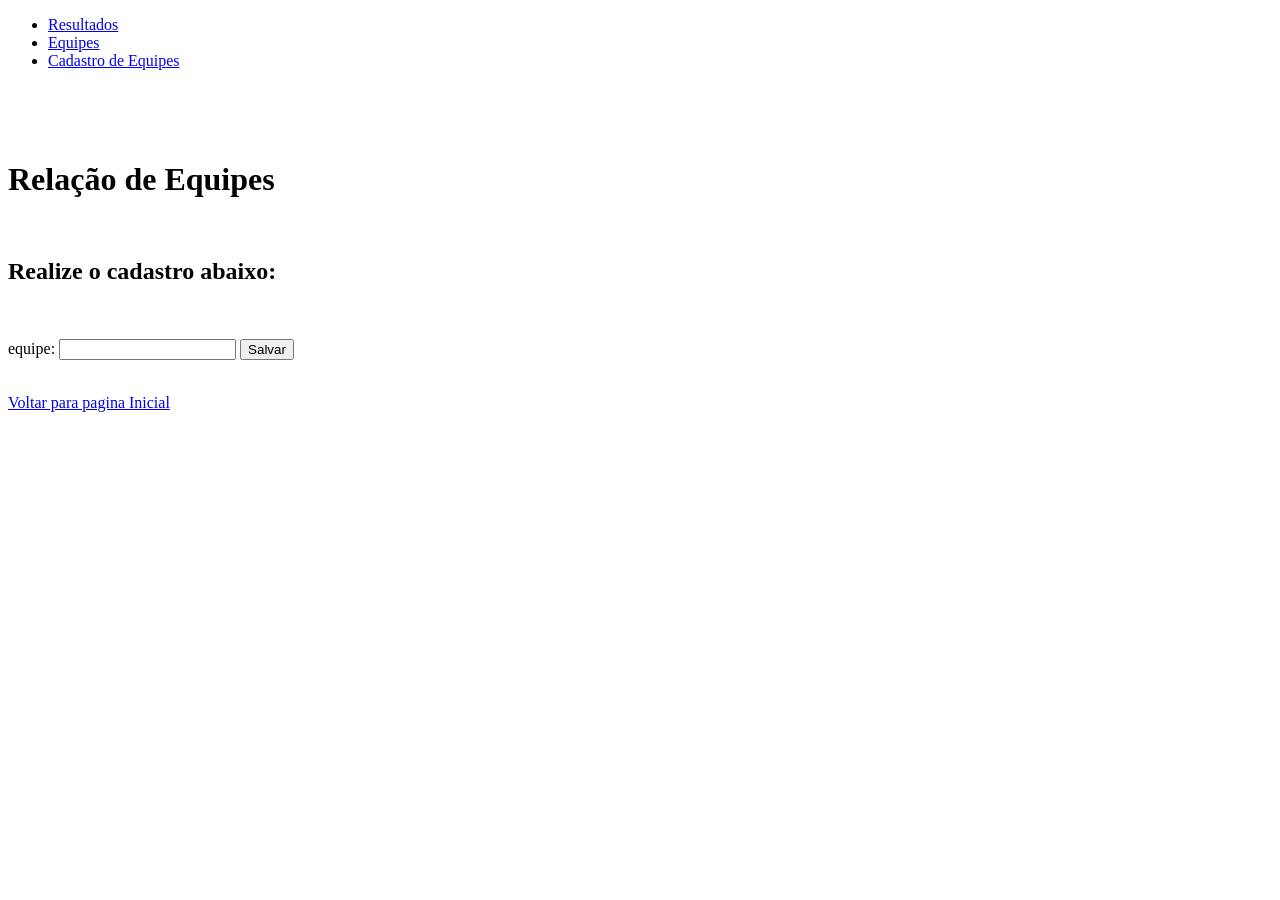
==== templates/cadastro.html @ 80b89e29 "inclusao dos arquivos do site" ====
<!DOCTYPE html>
<html>
<head>
    <meta charset="UTF-8">
    <title>Cadastro de Equipes</title>
    <link rel="stylesheet" type="text/css" href="{{ url_for('static',filename='site.css')}}"/>
</head>
<body>
        <!-- Menu do topo -->
        <ul class="topmenu">
            <li class="topmenu"><a href="index">Resultados</a></li>
            <li class="topmenu"><a href="equipes">Equipes</a></li>
            <li class="topmenu active"><a href="cadastro">Cadastro de Equipes</a></li>  
             </ul> </br></br></br>
             <!-- Fim do menu do topo -->

    <h1 class="branco">Relação de Equipes</h1><br/>
    <h2 class="branco">Realize o cadastro abaixo:</h2><br/>
    <form action="cadastrar" method="POST">
        <p class="conteudo"><label >equipe:</label> 
        <input type="text" maxlength="50" name="equipe"/>
        <input type="submit" value="Salvar"/><br/><br/></p>
     
        
        <a href="index"> Voltar para pagina Inicial </a>
    </form>
</body>
</html>
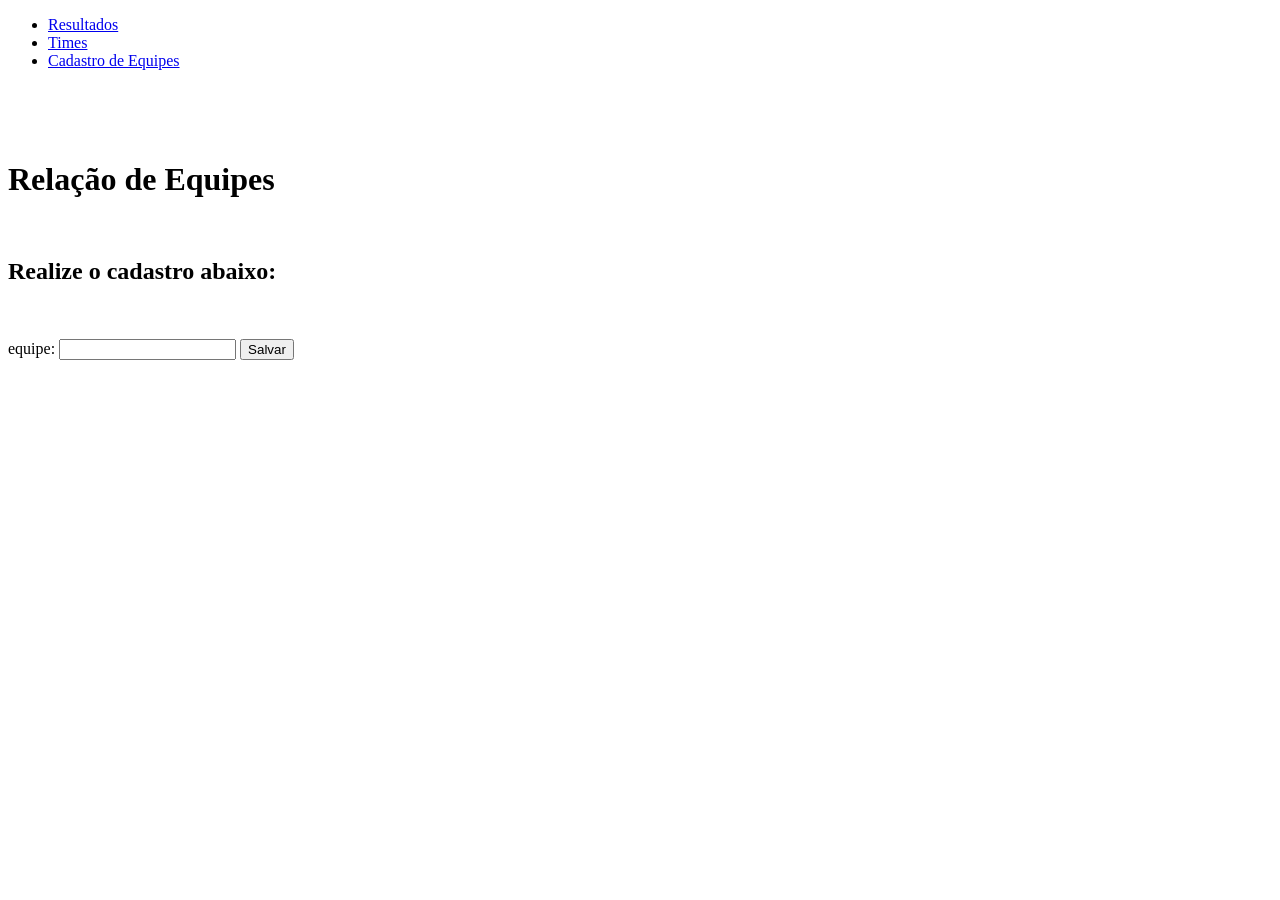
==== commit 1069af76: "update do cadastro" ====
--- a/templates/cadastro.html
+++ b/templates/cadastro.html
@@ -9,7 +9,7 @@
         <!-- Menu do topo -->
         <ul class="topmenu">
             <li class="topmenu"><a href="index">Resultados</a></li>
-            <li class="topmenu"><a href="equipes">Equipes</a></li>
+            <li class="topmenu"><a href="times">Times</a></li>
             <li class="topmenu active"><a href="cadastro">Cadastro de Equipes</a></li>  
              </ul> </br></br></br>
              <!-- Fim do menu do topo -->
@@ -20,9 +20,6 @@
         <p class="conteudo"><label >equipe:</label> 
         <input type="text" maxlength="50" name="equipe"/>
         <input type="submit" value="Salvar"/><br/><br/></p>
-     
-        
-        <a href="index"> Voltar para pagina Inicial </a>
     </form>
 </body>
-</html>+</html>
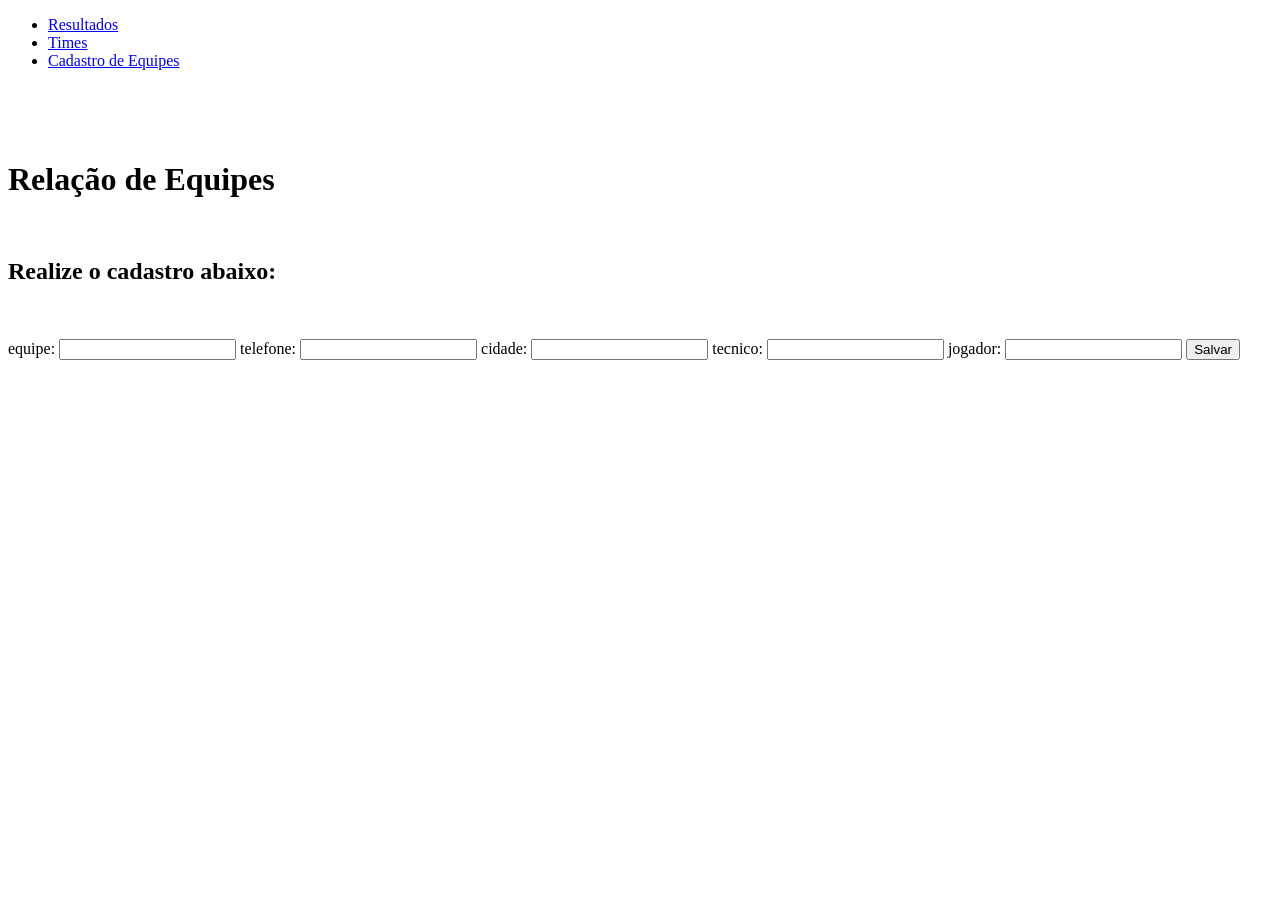
==== commit 363dc874: "Novos itens de cadastro." ====
--- a/templates/cadastro.html
+++ b/templates/cadastro.html
@@ -17,8 +17,17 @@
     <h1 class="branco">Relação de Equipes</h1><br/>
     <h2 class="branco">Realize o cadastro abaixo:</h2><br/>
     <form action="cadastrar" method="POST">
-        <p class="conteudo"><label >equipe:</label> 
+        <p class="conteudo">
+        <label >equipe:</label> 
         <input type="text" maxlength="50" name="equipe"/>
+        <label>telefone:</label>
+        <input type="text" name="telefone"/>
+        <label>cidade:</label>
+        <input type="text" name="cidade"/>
+        <label>tecnico:</label>
+        <input type="text" name="tecnico"/>
+        <label>jogador:</label>
+        <input type="text" name="jogador"/>
         <input type="submit" value="Salvar"/><br/><br/></p>
     </form>
 </body>
